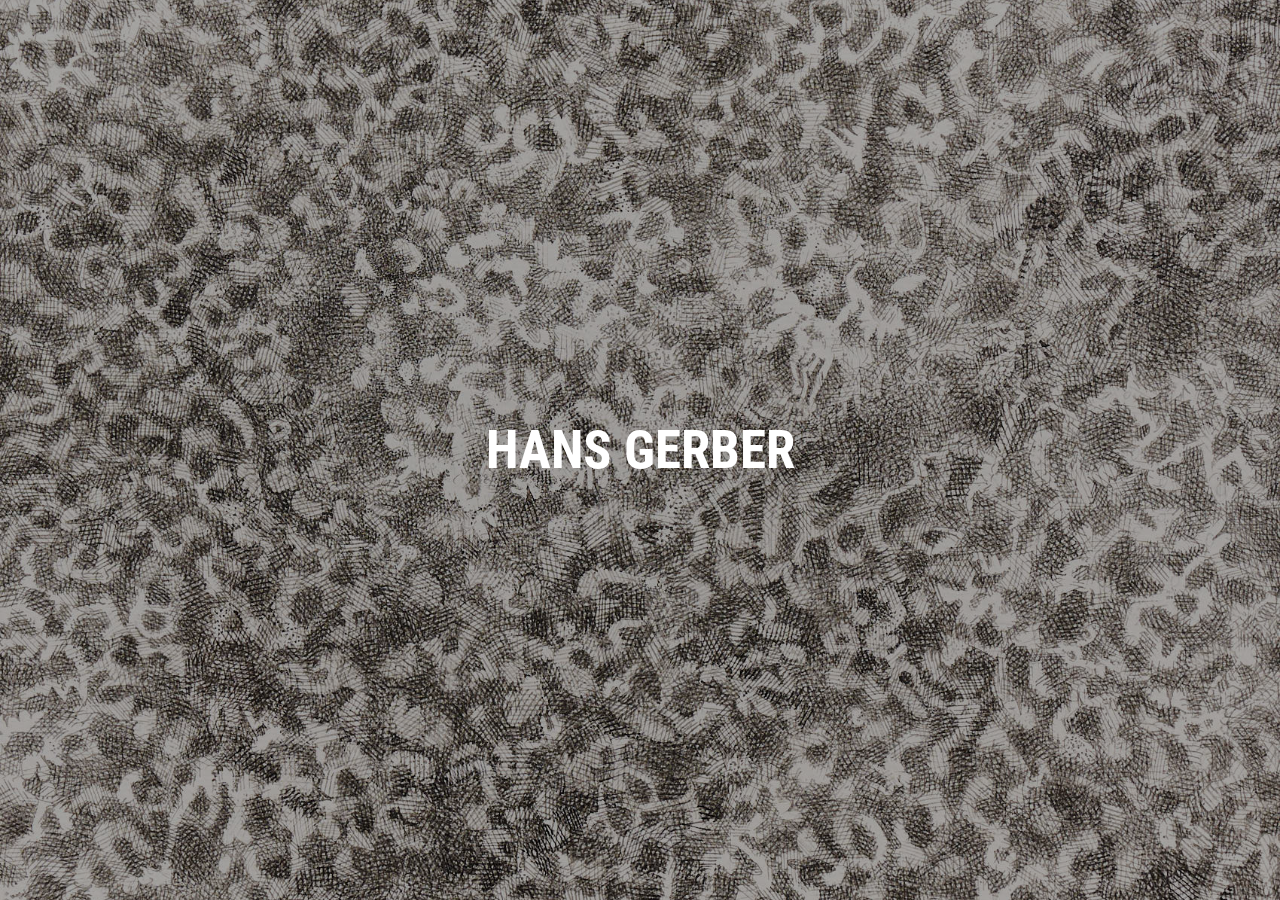
==== index.html @ 115c934e "000" ====
<!DOCTYPE html>
<html lang="en">
	<head>
		<meta charset="utf-8">
		<meta name="author" content="Tim Ott">
		<meta name="copyright" content="Tim Ott">
		<meta name="language" content="English">
		<meta name="revisit-after" content="7 days">
		<meta name="robots" content="index, nofollow, noimageindex">
		<meta name="googlebot" content="index, nofollow, noimageindex">
		<meta name="viewport" content="width=device-width, initial-scale=1">
		<link rel="shortcut icon" type="image/png" href="assets/asset_favicon.png">
		<link rel="stylesheet" type="text/css" href="css/stylesheet.min.css">


		
		<title>
			Hans Gerber
		</title>
	</head>
	<body oncontextmenu="return false">
		<a class="cover regularBold size350 center" href="gras-color/" style="color: white; font-size: 52.5px;">
			HANS GERBER
        </a>
		<script src="js/preload.min.js">
		</script>
		<script src="js/cover.min.js">
		</script>
	</body>
</html>
---- css/stylesheet.min.css ----
::-webkit-scrollbar{display:none}*{background-color:transparent;padding:0;margin:0;-ms-overflow-style:none;scrollbar-width:none;-webkit-user-select:none;-webkit-touch-callout:none;-moz-user-select:none;-ms-user-select:none;user-select:none}img{vertical-align:bottom}svg{height:35px;width:35px}a,svg{color:black;fill:black;cursor:pointer;transition:0.3s;-o-transition:0.3s;-ms-transition:0.3s;-moz-transition:0.3s;-webkit-transition:0.3s}a:hover,svg:hover{color:#c0c0c0;fill:#c0c0c0;cursor:pointer}.brand,.content,.cover,.gallery,.lightbox,.navDesktop,body,svg{background-color:white}.brand,.cover,.gallery{display:block}.brand,.lightbox,.navDesktop,.navMobileClose,.navMobileOpen,.topright{position:fixed}.cover{height:100vh;width:100vw;background-color:rgba(0,0,0,.35);background-blend-mode:darken;background-repeat:no-repeat;background-position:center;background-size:cover;z-index:7}.brand{height:70px;top:0;left:0;padding:35px 0 0 35px;z-index:3}.navDesktop{width:fit-content;padding:0 0 0 35px;z-index:2}.navMobileClose,.navMobileOpen{z-index:4}.gallery{column-gap:17.5px;-moz-column-gap:17.5px;-webkit-column-gap:17.5px;z-index:0}.content{width:100%;box-sizing:border-box;z-index:1}.content,img{cursor:pointer}.lightbox{display:none;top:0;right:0;bottom:0;left:0;z-index:5}.lightboxSrc{background-color:transparent;position:absolute;max-width:calc(100% - 210px);max-height:calc(100% - 210px);top:50%;left:50%;transform:translate(-50%, -50%);-ms-transform:translate(-50%, -50%);-moz-transform:translate(-50%, -50%);z-index:6}.topright{position:fixed;top:35px;right:35px}.centerleft{left:35px}.centerright{right:35px}.centerleft,.centerright{position:absolute;top:50%;transform:translateY(-50%);-ms-transform:translateY(-50%);-moz-transform:translateY(-50%)}.caption{position:absolute;width:100vw;bottom:42.5px;text-align:center}@media screen and (max-width: 600px){.brand{width:100vw}.navDesktop{display:none;width:100vw;height:calc(100vh - 105px);top:105px}.navMobileOpen{display:block}.navMobileClose{display:none}.gallery{width:calc(100vw - 35px);margin:105px 0 0;column-count:1;-moz-column-count:1;-webkit-column-count:1}.content{margin:0 17.5px 17.5px;pointer-events:none !important}.about{margin:105px 35px 35px}}@media screen and (min-width: 600px){.brand{width:100vw}.navDesktop{display:none;width:100vw;height:calc(100vh - 105px);top:105px}.navMobileOpen{display:block}.navMobileClose{display:none}.gallery{width:calc(100vw - 35px);margin:105px 0 0;column-count:3;-moz-column-count:3;-webkit-column-count:3}.content{margin:0 17.5px 17.5px;pointer-events:all !important}.about{margin:105px 35px 35px;width:500px}}@media screen and (min-width: 768px){*{overflow:visible !important}.brand{width:calc(201.367px + 35px)}.navDesktop{display:block !important;width:201.367px;height:calc(100vh - 105px);top:105px}.navMobileClose,.navMobileOpen{display:none !important}.gallery{width:calc(100vw - calc(201.367px + calc(70px + 17.5px)));margin:8.25px 8.25px 8.25px calc(201.367px + 70px);column-count:3;-moz-column-count:3;-webkit-column-count:3}.content{margin:8.25px 0;pointer-events:all !important}.about{margin:105px 35px 35px calc(201.367px + 70px);width:500px}}@media screen and (min-width: 2201px){*{overflow:visible !important}.brand{width:calc(201.367px + 35px)}.navDesktop{display:block !important;width:201.367px;height:calc(100vh - 105px);top:105px}.navMobileClose,.navMobileOpen{display:none !important}.gallery{width:calc(100vw - calc(201.367px + calc(70px + 17.5px)));margin:8.25px 8.25px 8.25px calc(201.367 + 70px);column-count:4;-moz-column-count:4;-webkit-column-count:4}.content{margin:8.25px 0;pointer-events:all !important}.about{margin:105px 35px 35px calc(201.367 + 70px);width:500px}}@font-face{font-family:'regular';src:url('../assets/font/asset_font_regular.eot');src:url('../assets/font/asset_font_regular.eot?#iefix') format('embedded-opentype'), url('../assets/font/asset_font_regular.woff2') format('woff2'), url('../assets/font/asset_font_regular.woff') format('woff'), url('../assets/font/asset_font_regular.ttf') format('truetype'), url('../assets/font/asset_font_regular.svg#regular') format('svg');font-style:normal;font-weight:normal}@font-face{font-family:'regularBold';src:url('../assets/font/asset_font_regularBold.eot');src:url('../assets/font/asset_font_regularBold.eot?#iefix') format('embedded-opentype'), url('../assets/font/asset_font_regularBold.woff2') format('woff2'), url('../assets/font/asset_font_regularBold.woff') format('woff'), url('../assets/font/asset_font_regularBold.ttf') format('truetype'), url('../assets/font/asset_font_regularBold.svg#regularBold') format('svg');font-style:normal;font-weight:bold}@font-face{font-family:'regularLight';src:url('../assets/font/asset_font_regularLight.eot');src:url('../assets/font/asset_font_regularLight.eot?#iefix') format('embedded-opentype'), url('../assets/font/asset_font_regularLight.woff2') format('woff2'), url('../assets/font/asset_font_regularLight.woff') format('woff'), url('../assets/font/asset_font_regularLight.ttf') format('truetype'), url('../assets/font/asset_font_regularLight.svg#regularLight') format('svg');font-style:normal;font-weight:light}@font-face{font-family:'italic';src:url('../assets/font/asset_font_italic.eot');src:url('../assets/font/asset_font_italic.eot?#iefix') format('embedded-opentype'), url('../assets/font/asset_font_italic.woff2') format('woff2'), url('../assets/font/asset_font_italic.woff') format('woff'), url('../assets/font/asset_font_italic.ttf') format('truetype'), url('../assets/font/asset_font_italic.svg#italic') format('svg');font-style:italic;font-weight:normal}@font-face{font-family:'italicBold';src:url('../assets/font/asset_font_italicBold.eot');src:url('../assets/font/asset_font_italicBold.eot?#iefix') format('embedded-opentype'), url('../assets/font/asset_font_italicBold.woff2') format('woff2'), url('../assets/font/asset_font_italicBold.woff') format('woff'), url('../assets/font/asset_font_italicBold.ttf') format('truetype'), url('../assets/font/asset_font_italicBold.svg#italicBold') format('svg');font-style:italic;font-weight:bold}@font-face{font-family:'italicLight';src:url('../assets/font/asset_font_italicLight.eot');src:url('../assets/font/asset_font_italicLight.eot?#iefix') format('embedded-opentype'), url('../assets/font/asset_font_italicLight.woff2') format('woff2'), url('../assets/font/asset_font_italicLight.woff') format('woff'), url('../assets/font/asset_font_italicLight.ttf') format('truetype'), url('../assets/font/asset_font_italicLight.svg#italicLight') format('svg');font-style:italic;font-weight:light}.regular{font-family:"regular"}.regularBold{font-family:"regularBold"}.regularLight{font-family:"regularLight"}.italic{font-family:"italic"}.italicBold{font-family:"italicBold"}.italicLight{font-family:"italicLight"}.italic,.italicBold,.italicLight,.regular,.regularBold,.regularLight,a{text-decoration:none;text-transform:none;font-stretch:normal;line-height:1.2;color:black}.active{color:#c0c0c0}.size350{font-size:35px;line-height:35px}.size175{font-size:17.5px}.spacing350{height:35px}.spacing175{height:17.5px}.spacing875{height:8.75px}.center{line-height:100vh !important;text-align:center}
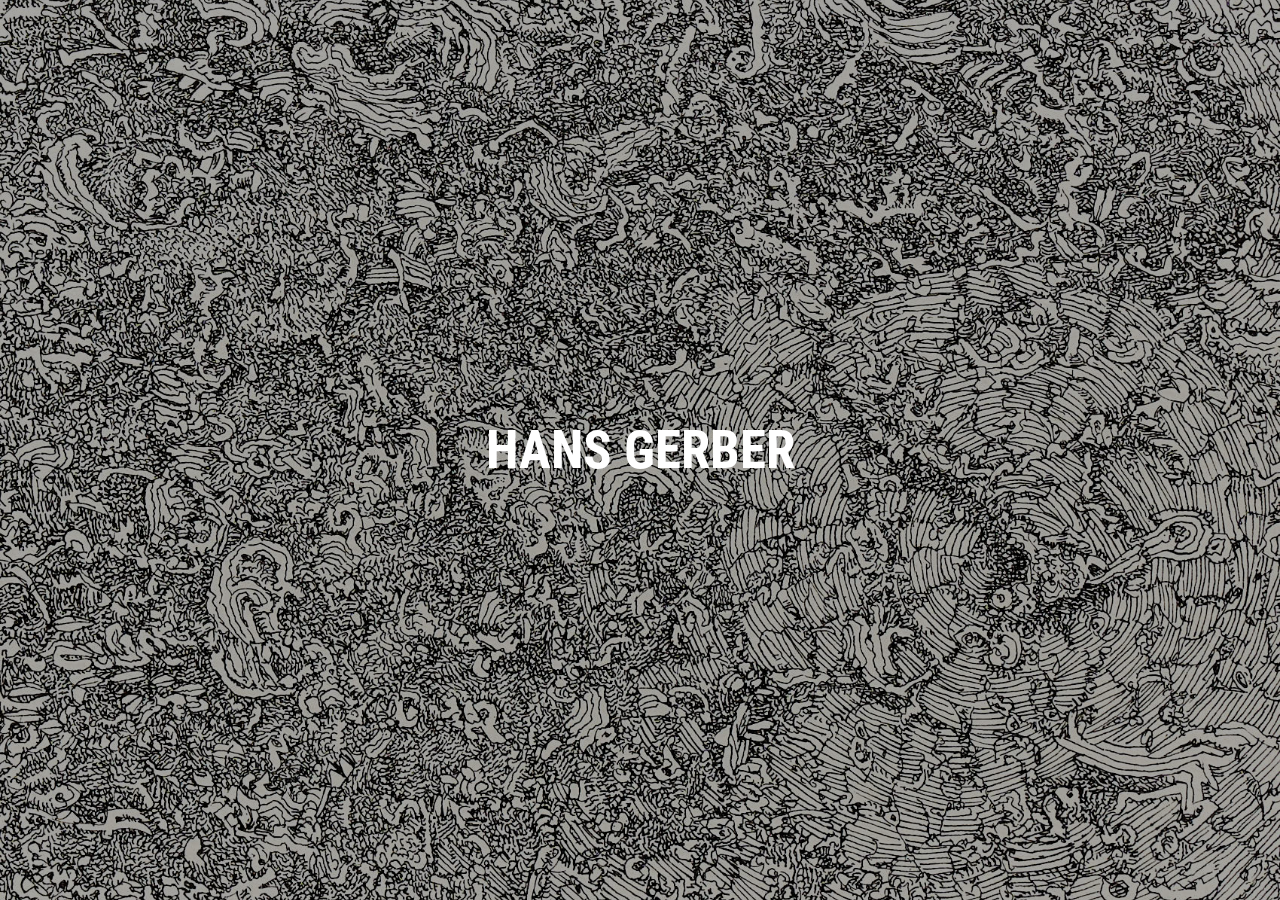
==== commit ac302bb0: "007" ====
--- a/index.html
+++ b/index.html
@@ -12,7 +12,7 @@
 		<link rel="shortcut icon" type="image/png" href="assets/asset_favicon.png">
 		<link rel="stylesheet" type="text/css" href="css/stylesheet.min.css">
 
-
+		<meta name="google-site-verification" content="7R3tmgZxArAGRaMKh1Y26ml77jlP7obhzsnsit6OMHY">
 		
 		<title>
 			Hans Gerber
--- a/css/stylesheet.min.css
+++ b/css/stylesheet.min.css
@@ -1 +1 @@
-::-webkit-scrollbar{display:none}*{background-color:transparent;padding:0;margin:0;-ms-overflow-style:none;scrollbar-width:none;-webkit-user-select:none;-webkit-touch-callout:none;-moz-user-select:none;-ms-user-select:none;user-select:none}img{vertical-align:bottom}svg{height:35px;width:35px}a,svg{color:black;fill:black;cursor:pointer;transition:0.3s;-o-transition:0.3s;-ms-transition:0.3s;-moz-transition:0.3s;-webkit-transition:0.3s}a:hover,svg:hover{color:#c0c0c0;fill:#c0c0c0;cursor:pointer}.brand,.content,.cover,.gallery,.lightbox,.navDesktop,body,svg{background-color:white}.brand,.cover,.gallery{display:block}.brand,.lightbox,.navDesktop,.navMobileClose,.navMobileOpen,.topright{position:fixed}.cover{height:100vh;width:100vw;background-color:rgba(0,0,0,.35);background-blend-mode:darken;background-repeat:no-repeat;background-position:center;background-size:cover;z-index:7}.brand{height:70px;top:0;left:0;padding:35px 0 0 35px;z-index:3}.navDesktop{width:fit-content;padding:0 0 0 35px;z-index:2}.navMobileClose,.navMobileOpen{z-index:4}.gallery{column-gap:17.5px;-moz-column-gap:17.5px;-webkit-column-gap:17.5px;z-index:0}.content{width:100%;box-sizing:border-box;z-index:1}.content,img{cursor:pointer}.lightbox{display:none;top:0;right:0;bottom:0;left:0;z-index:5}.lightboxSrc{background-color:transparent;position:absolute;max-width:calc(100% - 210px);max-height:calc(100% - 210px);top:50%;left:50%;transform:translate(-50%, -50%);-ms-transform:translate(-50%, -50%);-moz-transform:translate(-50%, -50%);z-index:6}.topright{position:fixed;top:35px;right:35px}.centerleft{left:35px}.centerright{right:35px}.centerleft,.centerright{position:absolute;top:50%;transform:translateY(-50%);-ms-transform:translateY(-50%);-moz-transform:translateY(-50%)}.caption{position:absolute;width:100vw;bottom:42.5px;text-align:center}@media screen and (max-width: 600px){.brand{width:100vw}.navDesktop{display:none;width:100vw;height:calc(100vh - 105px);top:105px}.navMobileOpen{display:block}.navMobileClose{display:none}.gallery{width:calc(100vw - 35px);margin:105px 0 0;column-count:1;-moz-column-count:1;-webkit-column-count:1}.content{margin:0 17.5px 17.5px;pointer-events:none !important}.about{margin:105px 35px 35px}}@media screen and (min-width: 600px){.brand{width:100vw}.navDesktop{display:none;width:100vw;height:calc(100vh - 105px);top:105px}.navMobileOpen{display:block}.navMobileClose{display:none}.gallery{width:calc(100vw - 35px);margin:105px 0 0;column-count:3;-moz-column-count:3;-webkit-column-count:3}.content{margin:0 17.5px 17.5px;pointer-events:all !important}.about{margin:105px 35px 35px;width:500px}}@media screen and (min-width: 768px){*{overflow:visible !important}.brand{width:calc(201.367px + 35px)}.navDesktop{display:block !important;width:201.367px;height:calc(100vh - 105px);top:105px}.navMobileClose,.navMobileOpen{display:none !important}.gallery{width:calc(100vw - calc(201.367px + calc(70px + 17.5px)));margin:8.25px 8.25px 8.25px calc(201.367px + 70px);column-count:3;-moz-column-count:3;-webkit-column-count:3}.content{margin:8.25px 0;pointer-events:all !important}.about{margin:105px 35px 35px calc(201.367px + 70px);width:500px}}@media screen and (min-width: 2201px){*{overflow:visible !important}.brand{width:calc(201.367px + 35px)}.navDesktop{display:block !important;width:201.367px;height:calc(100vh - 105px);top:105px}.navMobileClose,.navMobileOpen{display:none !important}.gallery{width:calc(100vw - calc(201.367px + calc(70px + 17.5px)));margin:8.25px 8.25px 8.25px calc(201.367 + 70px);column-count:4;-moz-column-count:4;-webkit-column-count:4}.content{margin:8.25px 0;pointer-events:all !important}.about{margin:105px 35px 35px calc(201.367 + 70px);width:500px}}@font-face{font-family:'regular';src:url('../assets/font/asset_font_regular.eot');src:url('../assets/font/asset_font_regular.eot?#iefix') format('embedded-opentype'), url('../assets/font/asset_font_regular.woff2') format('woff2'), url('../assets/font/asset_font_regular.woff') format('woff'), url('../assets/font/asset_font_regular.ttf') format('truetype'), url('../assets/font/asset_font_regular.svg#regular') format('svg');font-style:normal;font-weight:normal}@font-face{font-family:'regularBold';src:url('../assets/font/asset_font_regularBold.eot');src:url('../assets/font/asset_font_regularBold.eot?#iefix') format('embedded-opentype'), url('../assets/font/asset_font_regularBold.woff2') format('woff2'), url('../assets/font/asset_font_regularBold.woff') format('woff'), url('../assets/font/asset_font_regularBold.ttf') format('truetype'), url('../assets/font/asset_font_regularBold.svg#regularBold') format('svg');font-style:normal;font-weight:bold}@font-face{font-family:'regularLight';src:url('../assets/font/asset_font_regularLight.eot');src:url('../assets/font/asset_font_regularLight.eot?#iefix') format('embedded-opentype'), url('../assets/font/asset_font_regularLight.woff2') format('woff2'), url('../assets/font/asset_font_regularLight.woff') format('woff'), url('../assets/font/asset_font_regularLight.ttf') format('truetype'), url('../assets/font/asset_font_regularLight.svg#regularLight') format('svg');font-style:normal;font-weight:light}@font-face{font-family:'italic';src:url('../assets/font/asset_font_italic.eot');src:url('../assets/font/asset_font_italic.eot?#iefix') format('embedded-opentype'), url('../assets/font/asset_font_italic.woff2') format('woff2'), url('../assets/font/asset_font_italic.woff') format('woff'), url('../assets/font/asset_font_italic.ttf') format('truetype'), url('../assets/font/asset_font_italic.svg#italic') format('svg');font-style:italic;font-weight:normal}@font-face{font-family:'italicBold';src:url('../assets/font/asset_font_italicBold.eot');src:url('../assets/font/asset_font_italicBold.eot?#iefix') format('embedded-opentype'), url('../assets/font/asset_font_italicBold.woff2') format('woff2'), url('../assets/font/asset_font_italicBold.woff') format('woff'), url('../assets/font/asset_font_italicBold.ttf') format('truetype'), url('../assets/font/asset_font_italicBold.svg#italicBold') format('svg');font-style:italic;font-weight:bold}@font-face{font-family:'italicLight';src:url('../assets/font/asset_font_italicLight.eot');src:url('../assets/font/asset_font_italicLight.eot?#iefix') format('embedded-opentype'), url('../assets/font/asset_font_italicLight.woff2') format('woff2'), url('../assets/font/asset_font_italicLight.woff') format('woff'), url('../assets/font/asset_font_italicLight.ttf') format('truetype'), url('../assets/font/asset_font_italicLight.svg#italicLight') format('svg');font-style:italic;font-weight:light}.regular{font-family:"regular"}.regularBold{font-family:"regularBold"}.regularLight{font-family:"regularLight"}.italic{font-family:"italic"}.italicBold{font-family:"italicBold"}.italicLight{font-family:"italicLight"}.italic,.italicBold,.italicLight,.regular,.regularBold,.regularLight,a{text-decoration:none;text-transform:none;font-stretch:normal;line-height:1.2;color:black}.active{color:#c0c0c0}.size350{font-size:35px;line-height:35px}.size175{font-size:17.5px}.spacing350{height:35px}.spacing175{height:17.5px}.spacing875{height:8.75px}.center{line-height:100vh !important;text-align:center}+::-webkit-scrollbar{display:none}*{background-color:transparent;padding:0;margin:0;-ms-overflow-style:none;scrollbar-width:none;-webkit-user-select:none;-webkit-touch-callout:none;-moz-user-select:none;-ms-user-select:none;user-select:none}img{vertical-align:bottom}svg{height:35px;width:35px}a,svg{color:black;fill:black;cursor:pointer;transition:0.3s;-o-transition:0.3s;-ms-transition:0.3s;-moz-transition:0.3s;-webkit-transition:0.3s}a:hover,svg:hover{color:#c0c0c0;fill:#c0c0c0;cursor:pointer}.brand,.content,.cover,.gallery,.lightbox,.navDesktop,body,svg{background-color:white}.brand,.cover,.gallery{display:block}.brand,.lightbox,.navDesktop,.navMobileClose,.navMobileOpen,.topright{position:fixed}.cover{height:100vh;width:100vw;background-color:rgba(0,0,0,.35);background-blend-mode:darken;background-repeat:no-repeat;background-position:center;background-size:cover;z-index:7}.brand{height:70px;top:0;left:0;padding:35px 0 0 35px;z-index:3}.navDesktop{width:fit-content;padding:0 0 0 35px;z-index:2}.navMobileClose,.navMobileOpen{z-index:4}.gallery{column-gap:17.5px;-moz-column-gap:17.5px;-webkit-column-gap:17.5px;z-index:0}.content{width:100%;box-sizing:border-box;z-index:1}.content,img{cursor:pointer}.lightbox{display:none;top:0;right:0;bottom:0;left:0;z-index:5}.lightboxSrc{background-color:transparent;position:absolute;max-width:calc(100% - 210px);max-height:calc(100% - 210px);top:50%;left:50%;transform:translate(-50%, -50%);-ms-transform:translate(-50%, -50%);-moz-transform:translate(-50%, -50%);z-index:6}.topright{position:fixed;top:35px;right:35px}.centerleft{left:35px}.centerright{right:35px}.centerleft,.centerright{position:absolute;top:50%;transform:translateY(-50%);-ms-transform:translateY(-50%);-moz-transform:translateY(-50%)}.caption{position:absolute;width:100vw;bottom:42.5px;text-align:center}@media screen and (max-width: 600px){.brand{width:100vw}.navDesktop{display:none;width:100vw;height:calc(100vh - 105px);top:105px}.navMobileOpen{display:block}.navMobileClose{display:none}.gallery{width:calc(100vw - 35px);margin:105px 0 0;column-count:1;-moz-column-count:1;-webkit-column-count:1}.content{margin:0 17.5px 17.5px;pointer-events:none !important}.about{margin:105px 35px 35px}.imgAbout{max-width:calc(100vw - 70px)}}@media screen and (min-width: 600px){.brand{width:100vw}.navDesktop{display:none;width:100vw;height:calc(100vh - 105px);top:105px}.navMobileOpen{display:block}.navMobileClose{display:none}.gallery{width:calc(100vw - 35px);margin:105px 0 0;column-count:3;-moz-column-count:3;-webkit-column-count:3}.content{margin:0 17.5px 17.5px;pointer-events:all !important}.about{margin:105px 35px 35px;width:500px}.imgAbout{max-width:500px}}@media screen and (min-width: 768px){*{overflow:visible !important}.brand{width:calc(201.367px + 35px)}.navDesktop{display:block !important;width:201.367px;height:calc(100vh - 105px);top:105px}.navMobileClose,.navMobileOpen{display:none !important}.gallery{width:calc(100vw - calc(201.367px + calc(70px + 17.5px)));margin:8.25px 8.25px 8.25px calc(201.367px + 70px);column-count:3;-moz-column-count:3;-webkit-column-count:3}.content{margin:8.25px 0;pointer-events:all !important}.about{margin:105px 35px 35px calc(201.367px + 70px);width:500px}.imgAbout{max-width:500px}}@media screen and (min-width: 2201px){*{overflow:visible !important}.brand{width:calc(201.367px + 35px)}.navDesktop{display:block !important;width:201.367px;height:calc(100vh - 105px);top:105px}.navMobileClose,.navMobileOpen{display:none !important}.gallery{width:calc(100vw - calc(201.367px + calc(70px + 17.5px)));margin:8.25px 8.25px 8.25px calc(201.367 + 70px);column-count:4;-moz-column-count:4;-webkit-column-count:4}.content{margin:8.25px 0;pointer-events:all !important}.about{margin:105px 35px 35px calc(201.367 + 70px);width:500px}.imgAbout{max-width:500px}}@font-face{font-family:'regular';src:url('../assets/font/asset_font_regular.eot');src:url('../assets/font/asset_font_regular.eot?#iefix') format('embedded-opentype'), url('../assets/font/asset_font_regular.woff2') format('woff2'), url('../assets/font/asset_font_regular.woff') format('woff'), url('../assets/font/asset_font_regular.ttf') format('truetype'), url('../assets/font/asset_font_regular.svg#regular') format('svg');font-style:normal;font-weight:normal}@font-face{font-family:'regularBold';src:url('../assets/font/asset_font_regularBold.eot');src:url('../assets/font/asset_font_regularBold.eot?#iefix') format('embedded-opentype'), url('../assets/font/asset_font_regularBold.woff2') format('woff2'), url('../assets/font/asset_font_regularBold.woff') format('woff'), url('../assets/font/asset_font_regularBold.ttf') format('truetype'), url('../assets/font/asset_font_regularBold.svg#regularBold') format('svg');font-style:normal;font-weight:bold}@font-face{font-family:'regularLight';src:url('../assets/font/asset_font_regularLight.eot');src:url('../assets/font/asset_font_regularLight.eot?#iefix') format('embedded-opentype'), url('../assets/font/asset_font_regularLight.woff2') format('woff2'), url('../assets/font/asset_font_regularLight.woff') format('woff'), url('../assets/font/asset_font_regularLight.ttf') format('truetype'), url('../assets/font/asset_font_regularLight.svg#regularLight') format('svg');font-style:normal;font-weight:light}@font-face{font-family:'italic';src:url('../assets/font/asset_font_italic.eot');src:url('../assets/font/asset_font_italic.eot?#iefix') format('embedded-opentype'), url('../assets/font/asset_font_italic.woff2') format('woff2'), url('../assets/font/asset_font_italic.woff') format('woff'), url('../assets/font/asset_font_italic.ttf') format('truetype'), url('../assets/font/asset_font_italic.svg#italic') format('svg');font-style:italic;font-weight:normal}@font-face{font-family:'italicBold';src:url('../assets/font/asset_font_italicBold.eot');src:url('../assets/font/asset_font_italicBold.eot?#iefix') format('embedded-opentype'), url('../assets/font/asset_font_italicBold.woff2') format('woff2'), url('../assets/font/asset_font_italicBold.woff') format('woff'), url('../assets/font/asset_font_italicBold.ttf') format('truetype'), url('../assets/font/asset_font_italicBold.svg#italicBold') format('svg');font-style:italic;font-weight:bold}@font-face{font-family:'italicLight';src:url('../assets/font/asset_font_italicLight.eot');src:url('../assets/font/asset_font_italicLight.eot?#iefix') format('embedded-opentype'), url('../assets/font/asset_font_italicLight.woff2') format('woff2'), url('../assets/font/asset_font_italicLight.woff') format('woff'), url('../assets/font/asset_font_italicLight.ttf') format('truetype'), url('../assets/font/asset_font_italicLight.svg#italicLight') format('svg');font-style:italic;font-weight:light}.regular{font-family:"regular"}.regularBold{font-family:"regularBold"}.regularLight{font-family:"regularLight"}.italic{font-family:"italic"}.italicBold{font-family:"italicBold"}.italicLight{font-family:"italicLight"}.italic,.italicBold,.italicLight,.regular,.regularBold,.regularLight,a{text-decoration:none;text-transform:none;font-stretch:normal;line-height:1.2;color:black}.active{color:#c0c0c0}.size350{font-size:35px;line-height:35px}.size175{font-size:17.5px}.spacing350{height:35px}.spacing175{height:17.5px}.spacing875{height:8.75px}.center{line-height:100vh !important;text-align:center}